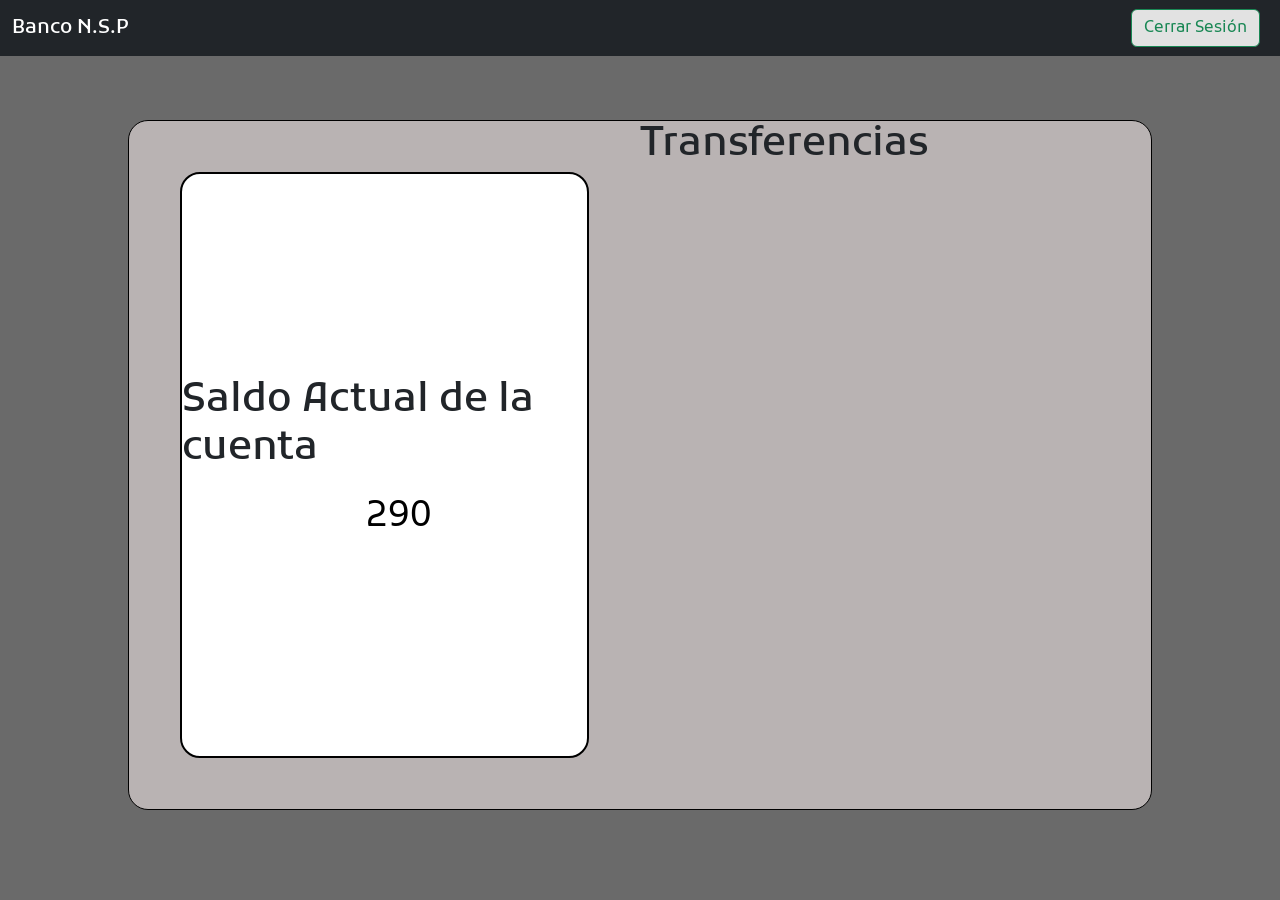
==== Pages/Main.html @ 3857707f "Proyecto Cajero Automatico" ====
<!DOCTYPE html>
<html lang="en">
<head>
    <meta charset="UTF-8">
    <meta http-equiv="X-UA-Compatible" content="IE=edge">
    <meta name="viewport" content="width=device-width, initial-scale=1.0">
    <title>Banco N.S.P</title>
    <link rel="stylesheet" href="../Css/reset.css">
    <link rel="stylesheet" href="../Css/Estilos2.css">
    <link href="https://cdn.jsdelivr.net/npm/bootstrap@5.1.3/dist/css/bootstrap.min.css" rel="stylesheet" integrity="sha384-1BmE4kWBq78iYhFldvKuhfTAU6auU8tT94WrHftjDbrCEXSU1oBoqyl2QvZ6jIW3" crossorigin="anonymous">
    <link rel="preconnect" href="https://fonts.googleapis.com">
    <link rel="preconnect" href="https://fonts.gstatic.com" crossorigin>
    <link href="https://fonts.googleapis.com/css2?family=Kufam:ital,wght@0,400;0,500;0,600;1,400;1,500;1,600&display=swap" rel="stylesheet">
</head>
<body class="fondo_body">
    <header>
        <!-- Navbar -->
        <nav class="navbar navbar-dark bg-dark ">
            <div class="container-fluid">
                <a class="navbar-brand fondo" style="font-family: 'Kufam', sans-serif; font-weight: 500;">Banco N.S.P</a>
                <a href="Login.html" class="justify-content-end fondo_color">
                  <button class="btn btn-outline-success me-2" type="button" style="font-family: 'Kufam', sans-serif;">Cerrar Sesión</button>
                </a>
            </div>
        </nav>
    </header>
    <section class="fondo-caja">
        <div class="fondo-monto">
            <h1>Saldo Actual de la cuenta</h1>
            <input class="monto" type="text" value="290" id="montos" disabled>
        </div>
        <div>
            <h1>Transferencias</h1>
        </div>
    </section>

      <script src="https://cdn.jsdelivr.net/npm/bootstrap@5.1.3/dist/js/bootstrap.bundle.min.js" integrity="sha384-ka7Sk0Gln4gmtz2MlQnikT1wXgYsOg+OMhuP+IlRH9sENBO0LRn5q+8nbTov4+1p" crossorigin="anonymous"></script>
</body>
</html>
---- Css/Estilos2.css ----
.fondo_body{ background-color: rgb(106, 106, 106);
}
.fondo_color button{
    background-color: rgb(226, 226, 226);
}

/* Cajero */
.fondo-caja{
    display: flex;
    width: 80%;
    height: 690px;
    margin-top: 5%;
    margin-left: 10%;
    margin-right: 10%;
    margin-bottom: 5%;
    background-color: rgb(185, 179, 179);
    font-family: 'Kufam', sans-serif;
    display: grid;
    justify-content: center;
    grid-template-columns: 1fr 1fr;
    border: 1px solid black;
    border-radius: 20px;
}
.fondo-monto{
    display: flex;
    background-color: white;
    border: 2px solid black;
    width: 80%;
    margin: 10%;
    justify-content: center;
    align-items: center;
    align-content: center;
    border-radius: 20px;
    flex-direction: column;
}
.monto{
    padding-top: 10px;
    padding-bottom: 10px;
    font-size: 2.2em;
    display: flex;
    background-color: white;
    color: black;
    width: 20%;
    border: 0px solid transparent;
    margin-left: 50%;
    margin-right: 40%;
}
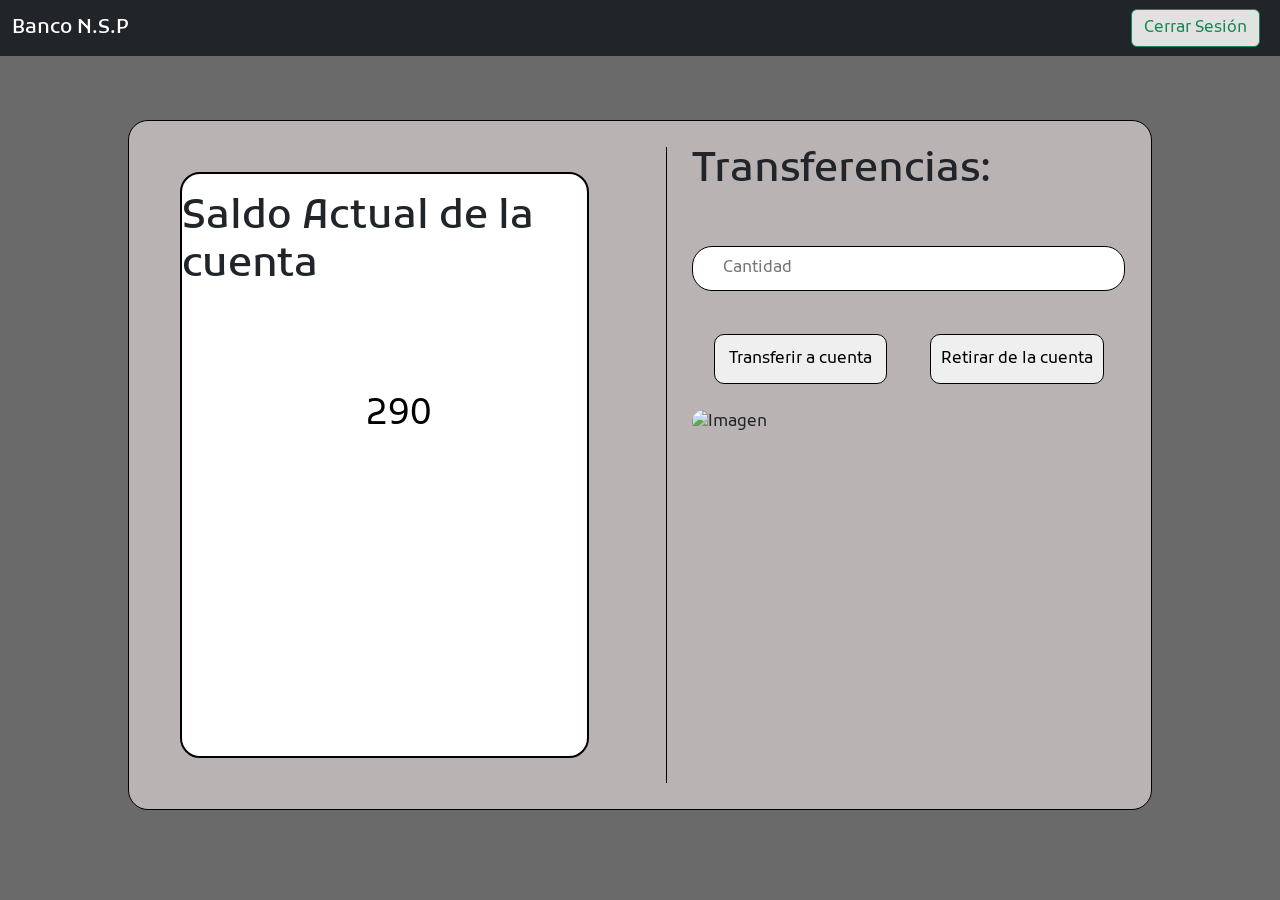
==== commit fd6b5ba0: "Cambios Login" ====
--- a/Pages/Main.html
+++ b/Pages/Main.html
@@ -26,11 +26,17 @@
     </header>
     <section class="fondo-caja">
         <div class="fondo-monto">
-            <h1>Saldo Actual de la cuenta</h1>
+            <h1 class="espacio1">Saldo Actual de la cuenta</h1>
             <input class="monto" type="text" value="290" id="montos" disabled>
         </div>
-        <div>
-            <h1>Transferencias</h1>
+        <div class="transferencias">
+            <h1 class="tranfe">Transferencias:</h1>
+            <input type="text" name="" id="cantidad" placeholder="Cantidad"> 
+            <div class="organizar">
+                <input type="button" value="Transferir a cuenta" id="bt1" onclick="">
+                <input type="button" value="Retirar de la cuenta" id="bt2" onclick="">
+            </div>
+            <img src="https://pymstatic.com/10655/conversions/cosas-que-hacen-personas-felices-small-21_9.jpg" alt="Imagen" class="fotito-banco">
         </div>
     </section>
 
--- a/Css/Estilos2.css
+++ b/Css/Estilos2.css
@@ -16,7 +16,6 @@
     background-color: rgb(185, 179, 179);
     font-family: 'Kufam', sans-serif;
     display: grid;
-    justify-content: center;
     grid-template-columns: 1fr 1fr;
     border: 1px solid black;
     border-radius: 20px;
@@ -27,7 +26,6 @@
     border: 2px solid black;
     width: 80%;
     margin: 10%;
-    justify-content: center;
     align-items: center;
     align-content: center;
     border-radius: 20px;
@@ -41,7 +39,52 @@
     background-color: white;
     color: black;
     width: 20%;
+    margin-top: 20%;
     border: 0px solid transparent;
     margin-left: 50%;
     margin-right: 40%;
+}
+.espacio1{
+    margin-top: 5%;
+}
+.transferencias{
+    display: flex;
+    flex-direction: column;
+    margin: 5%;
+    padding-left: 5%;
+    border-left: 1px solid black;
+}
+#cantidad{
+    display: flex;
+    margin-top: 10%;
+    margin-bottom: 10%;
+    height: 45px;
+    width: 100%;
+    border: 1px solid black;
+    border-radius: 20px;
+    line-height: 45px;
+    padding-left: 30px;
+}
+.organizar{
+    display: flex;
+    flex-direction: row;
+    justify-content: space-around;
+}
+#bt1,
+#bt2{
+    width: 40%;
+    height: 50px;
+    border-radius: 10px;
+    border: 1px solid black;
+}
+#bt1:hover,
+#bt2:hover{
+    background-color: black;
+    color: white;
+    transition: 0.4s;
+}
+.fotito-banco{
+    margin-top: 6%;
+    border: 0px solid transparent;
+    border-radius: 20px;
 }
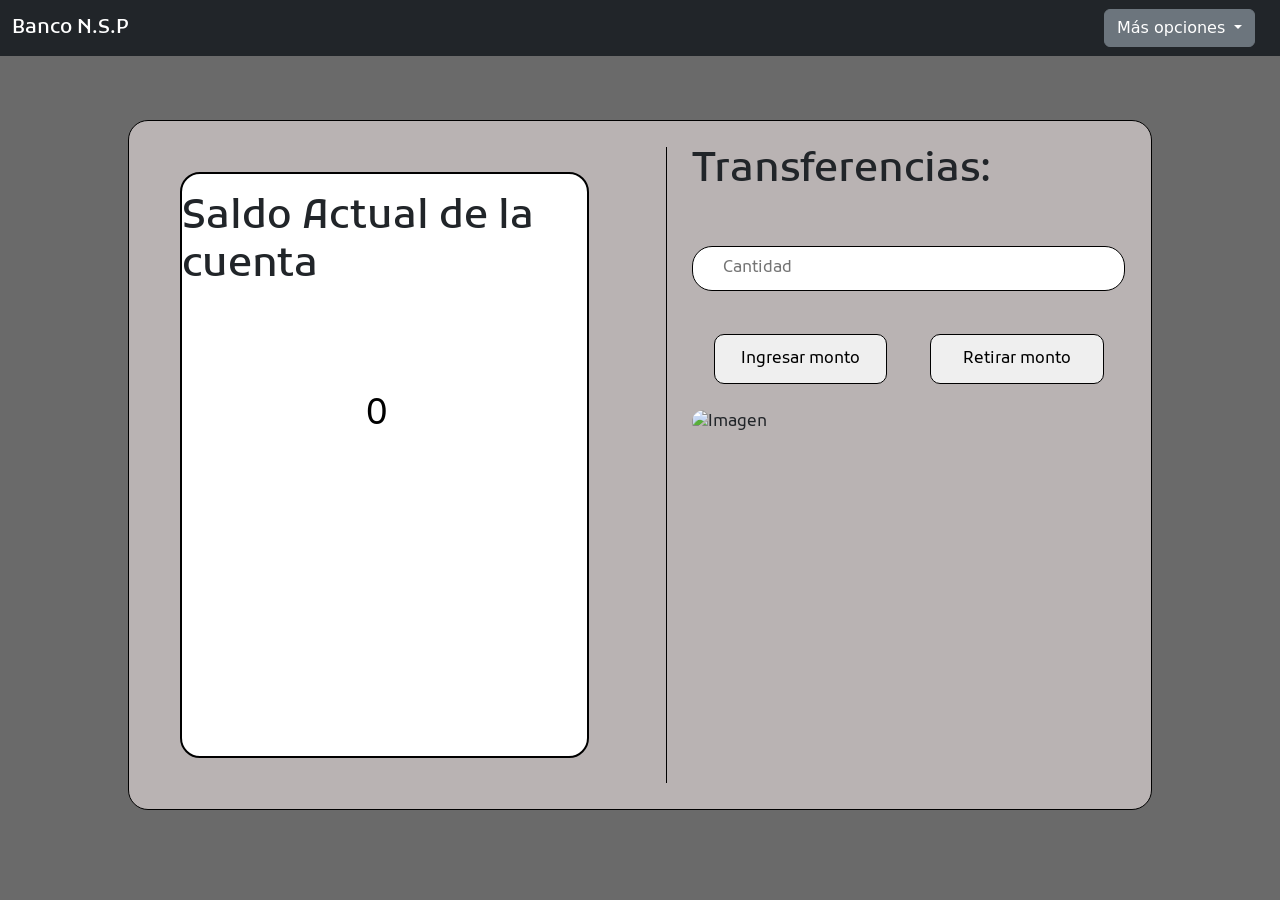
==== commit cd044ede: "Agrega funciones de suma y resta, arregla algunos detalles en css y html" ====
--- a/Pages/Main.html
+++ b/Pages/Main.html
@@ -18,28 +18,35 @@
         <nav class="navbar navbar-dark bg-dark ">
             <div class="container-fluid">
                 <a class="navbar-brand fondo" style="font-family: 'Kufam', sans-serif; font-weight: 500;">Banco N.S.P</a>
-                <a href="Login.html" class="justify-content-end fondo_color">
-                  <button class="btn btn-outline-success me-2" type="button" style="font-family: 'Kufam', sans-serif;">Cerrar Sesión</button>
-                </a>
+                <div class="dropdown espacio2">
+                    <button class="btn btn-secondary dropdown-toggle" type="button" id="dropdownMenuButton1" data-bs-toggle="dropdown" aria-expanded="false">
+                      Más opciones
+                    </button>
+                    <ul class="dropdown-menu" aria-labelledby="dropdownMenuLink" style="font-family: 'Kufam', sans-serif;">
+                      <li><a class="dropdown-item" href="Index.html">Página Principal</a></li>
+                      <li><a class="dropdown-item" href="Login.html">Cerrar Sesión</a></li>
+                    </ul>
+                </div>
             </div>
         </nav>
     </header>
     <section class="fondo-caja">
         <div class="fondo-monto">
             <h1 class="espacio1">Saldo Actual de la cuenta</h1>
-            <input class="monto" type="text" value="290" id="montos" disabled>
+            <input class="monto" type="text" value="0" id="montos" disabled onclick="Numeros();">
         </div>
         <div class="transferencias">
             <h1 class="tranfe">Transferencias:</h1>
             <input type="text" name="" id="cantidad" placeholder="Cantidad"> 
             <div class="organizar">
-                <input type="button" value="Transferir a cuenta" id="bt1" onclick="">
-                <input type="button" value="Retirar de la cuenta" id="bt2" onclick="">
+                <input type="button" value="Ingresar monto" id="bt1" onclick="formula1()">
+                <input type="button" value="Retirar monto" id="bt2" onclick="formula2()">
             </div>
             <img src="https://pymstatic.com/10655/conversions/cosas-que-hacen-personas-felices-small-21_9.jpg" alt="Imagen" class="fotito-banco">
         </div>
     </section>
-
-      <script src="https://cdn.jsdelivr.net/npm/bootstrap@5.1.3/dist/js/bootstrap.bundle.min.js" integrity="sha384-ka7Sk0Gln4gmtz2MlQnikT1wXgYsOg+OMhuP+IlRH9sENBO0LRn5q+8nbTov4+1p" crossorigin="anonymous"></script>
+    
+    <script src="../JavaScripts/Login.js"></script>
+    <script src="https://cdn.jsdelivr.net/npm/bootstrap@5.1.3/dist/js/bootstrap.bundle.min.js" integrity="sha384-ka7Sk0Gln4gmtz2MlQnikT1wXgYsOg+OMhuP+IlRH9sENBO0LRn5q+8nbTov4+1p" crossorigin="anonymous"></script>
 </body>
 </html>
--- a/Css/Estilos2.css
+++ b/Css/Estilos2.css
@@ -47,6 +47,9 @@
 .espacio1{
     margin-top: 5%;
 }
+.espacio2{
+    margin-right: 1%;
+}
 .transferencias{
     display: flex;
     flex-direction: column;
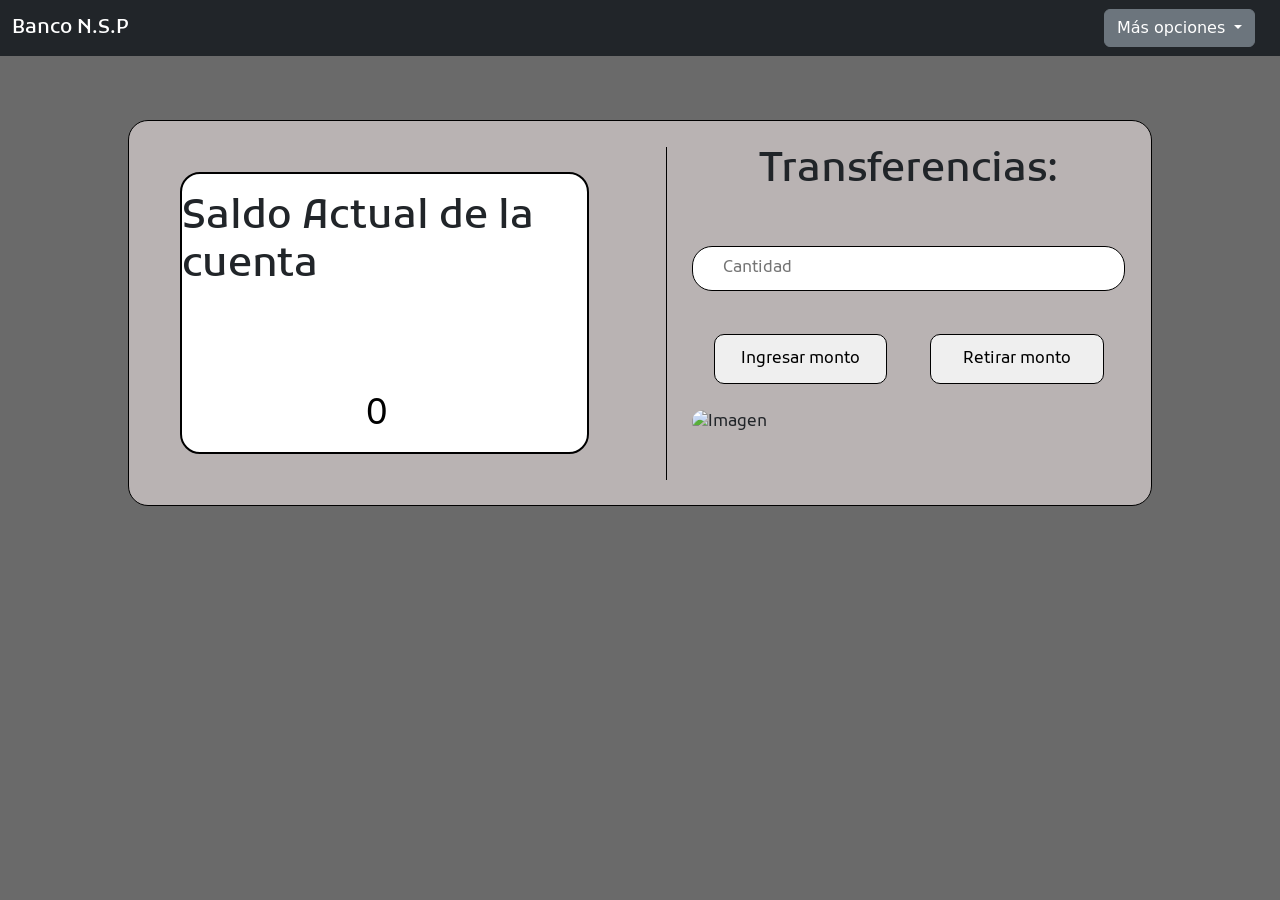
==== commit c71041be: "Agrega funciones de usuarios y saldo" ====
--- a/Pages/Main.html
+++ b/Pages/Main.html
@@ -24,7 +24,7 @@
                     </button>
                     <ul class="dropdown-menu" aria-labelledby="dropdownMenuLink" style="font-family: 'Kufam', sans-serif;">
                       <li><a class="dropdown-item" href="Index.html">Página Principal</a></li>
-                      <li><a class="dropdown-item" href="Login.html">Cerrar Sesión</a></li>
+                      <li><a class="dropdown-item" href="Login.html" onclick="limpiar();">Cerrar Sesión</a></li>
                     </ul>
                 </div>
             </div>
@@ -33,7 +33,7 @@
     <section class="fondo-caja">
         <div class="fondo-monto">
             <h1 class="espacio1">Saldo Actual de la cuenta</h1>
-            <input class="monto" type="text" value="0" id="montos" disabled onclick="Numeros();">
+            <input class="monto" type="text" value="0" id="montos" disabled onclick="mostrar();">
         </div>
         <div class="transferencias">
             <h1 class="tranfe">Transferencias:</h1>
--- a/Css/Estilos2.css
+++ b/Css/Estilos2.css
@@ -8,7 +8,6 @@
 .fondo-caja{
     display: flex;
     width: 80%;
-    height: 690px;
     margin-top: 5%;
     margin-left: 10%;
     margin-right: 10%;
@@ -57,6 +56,10 @@
     padding-left: 5%;
     border-left: 1px solid black;
 }
+.tranfe{
+    display: flex;
+    justify-content: center;
+}
 #cantidad{
     display: flex;
     margin-top: 10%;
@@ -90,4 +93,16 @@
     margin-top: 6%;
     border: 0px solid transparent;
     border-radius: 20px;
+}
+@media screen and (max-width:1200px){
+    .fondo-caja{
+        grid-template-columns: 1fr;
+    }
+    .transferencias{
+        border-left: none;
+        padding: 0px;
+    }
+    .monto{
+        margin-top: 10%;
+    }
 }
